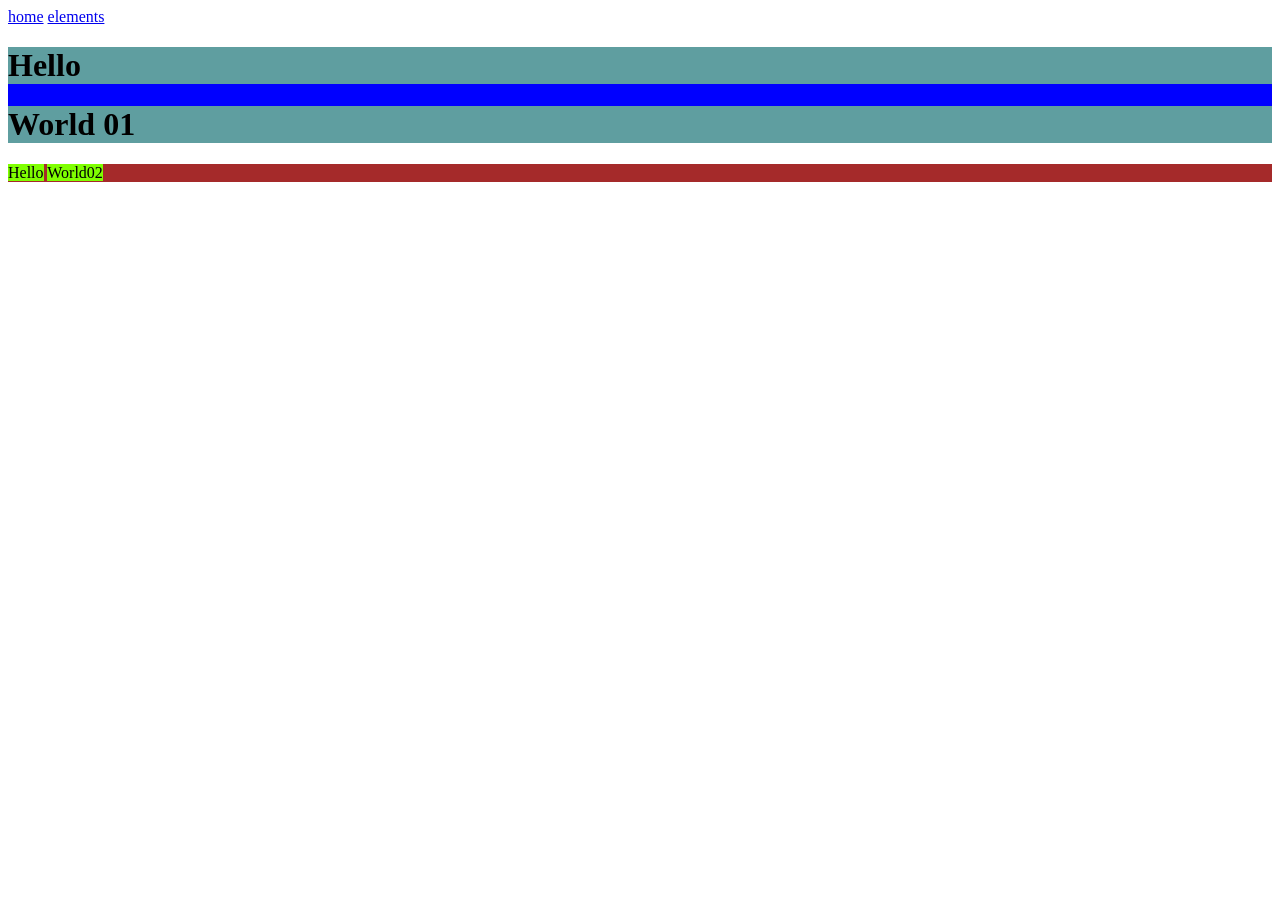
==== elements.html @ ec3ccedf "block level and inline level elements added" ====
<!DOCTYPE html>
<html lang="en">
<head>
    <meta charset="UTF-8">
    <meta name="viewport" content="width=device-width, initial-scale=1.0">
    <title>Document</title>
    <style>
        #box{
            background-color: blue;
        }
        h1{
            background-color: cadetblue;
        }
        #box1{
            background-color: brown;
        }
        span{
            background-color: chartreuse;
        }
    </style>
</head>
<body>
    <a href="index.html">home</a>
    <a href="elements.html">elements</a>
    <!--BLock elements takes the whole line of the web page-->
    <div id="box">
        <h1>Hello</h1>
        <h1>World 01</h1>
    </div>


    <!--Inline elements takes the width of the content so multiple content displays on the same line-->
    
    <div id="box1">
        <span>Hello</span>
        <span>World02</span>
    </div>
</body>
</html>
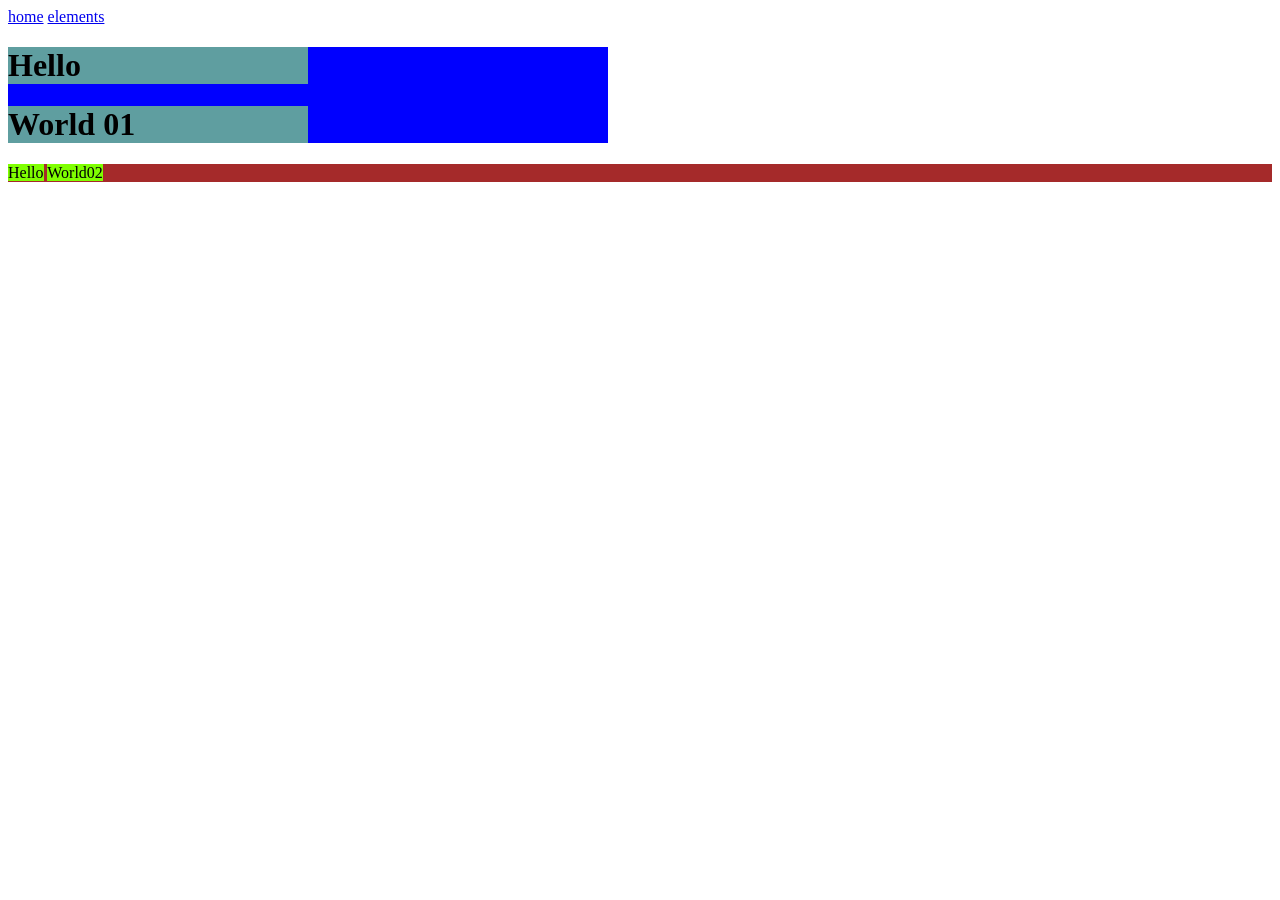
==== commit 9cf83da9: "width changed" ====
--- a/elements.html
+++ b/elements.html
@@ -7,9 +7,11 @@
     <style>
         #box{
             background-color: blue;
+            width: 600px;
         }
         h1{
             background-color: cadetblue;
+            width: 300px;
         }
         #box1{
             background-color: brown;
@@ -23,6 +25,7 @@
     <a href="index.html">home</a>
     <a href="elements.html">elements</a>
     <!--BLock elements takes the whole line of the web page-->
+    <!--Black level elements doesn't paste content on the same line no matter what the width is -->
     <div id="box">
         <h1>Hello</h1>
         <h1>World 01</h1>
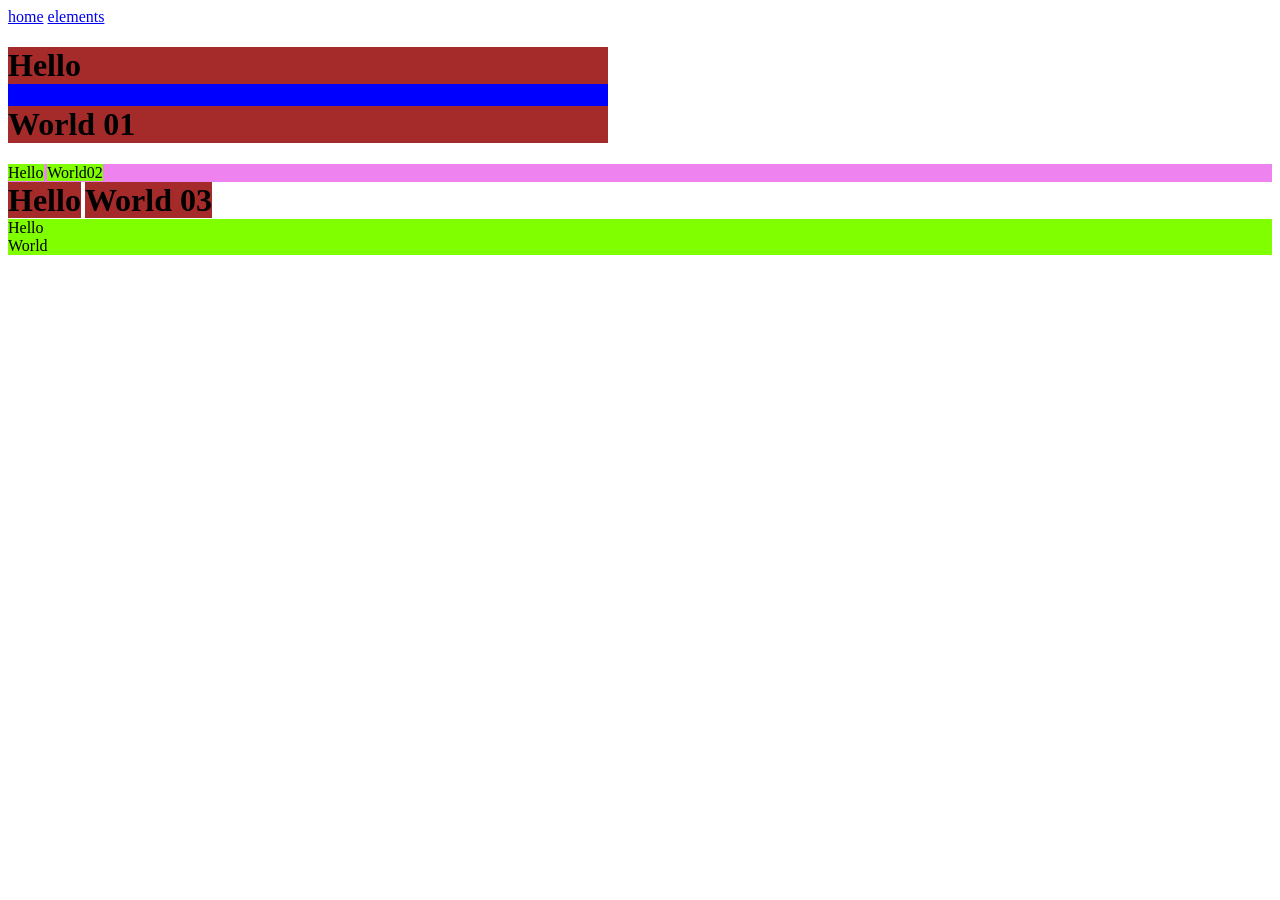
==== commit 275b9118: "turn block elements into inline and inline into block elements" ====
--- a/elements.html
+++ b/elements.html
@@ -10,15 +10,28 @@
             width: 600px;
         }
         h1{
-            background-color: cadetblue;
-            width: 300px;
+            background-color: brown;
         }
         #box1{
-            background-color: brown;
+            background-color: violet;
         }
         span{
             background-color: chartreuse;
         }
+        /* Inline or block elements cannot be added for div tags since it doesn't apply for the tags under the div tags but only the div tags */
+        /* #box3{
+            display: inline;
+            background-color: blueviolet;
+        }
+        #box4{
+            display: block;
+        } */
+         .inline{
+            display: inline;
+         }
+         .block{
+            display: block;
+         }
     </style>
 </head>
 <body>
@@ -38,5 +51,17 @@
         <span>Hello</span>
         <span>World02</span>
     </div>
+
+    <!--Change block level into inline level elements-->
+    <div id="box3">
+        <h1 class="inline">Hello</h1>
+        <h1 class="inline">World 03</h1>
+    </div>
+
+
+    <div id="box4"> 
+        <span class="block">Hello</span>
+        <span class="block">World</span>
+    </div>
 </body>
 </html>
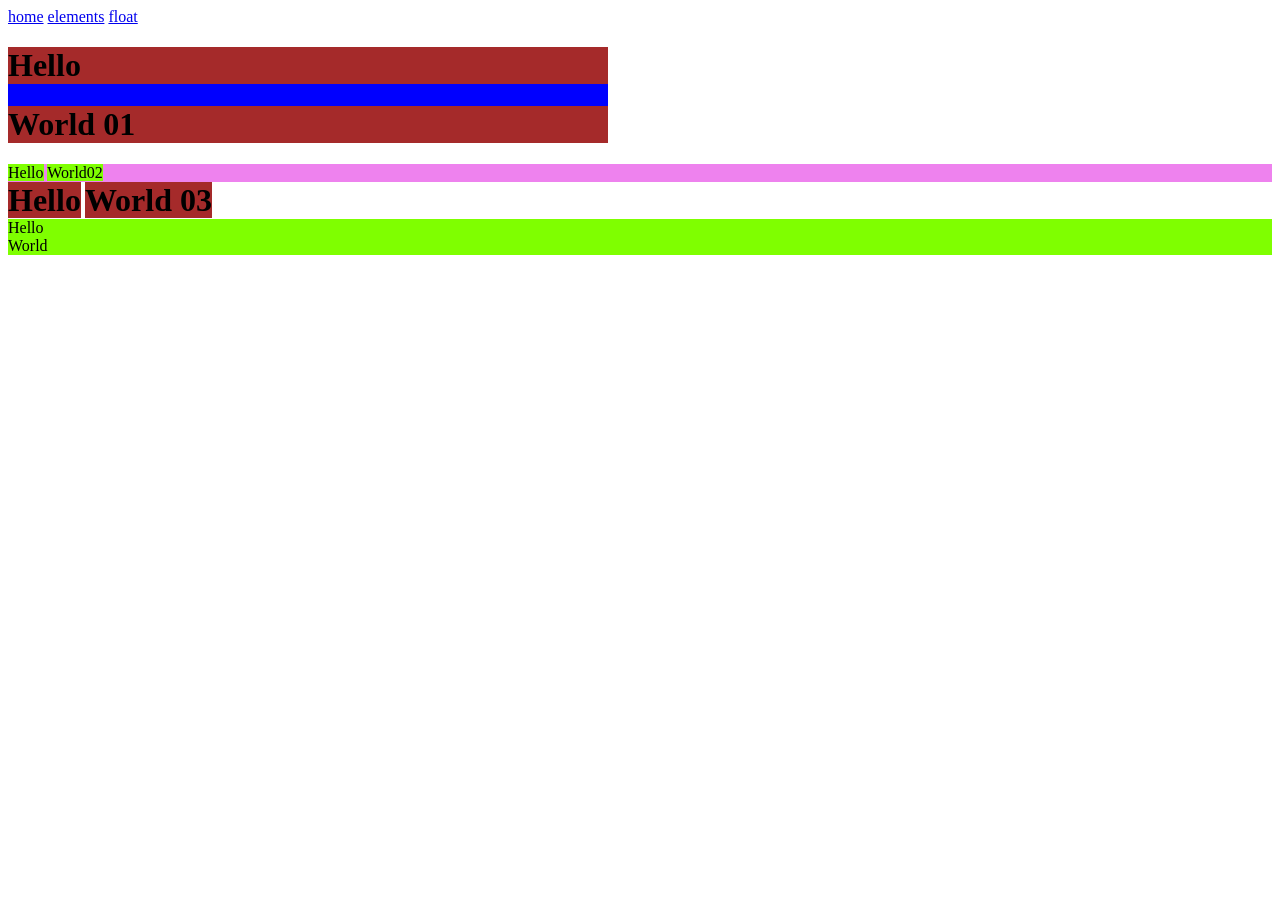
==== commit e9814712: "float added" ====
--- a/elements.html
+++ b/elements.html
@@ -37,6 +37,7 @@
 <body>
     <a href="index.html">home</a>
     <a href="elements.html">elements</a>
+    <a href="floats.html">float</a>
     <!--BLock elements takes the whole line of the web page-->
     <!--Black level elements doesn't paste content on the same line no matter what the width is -->
     <div id="box">
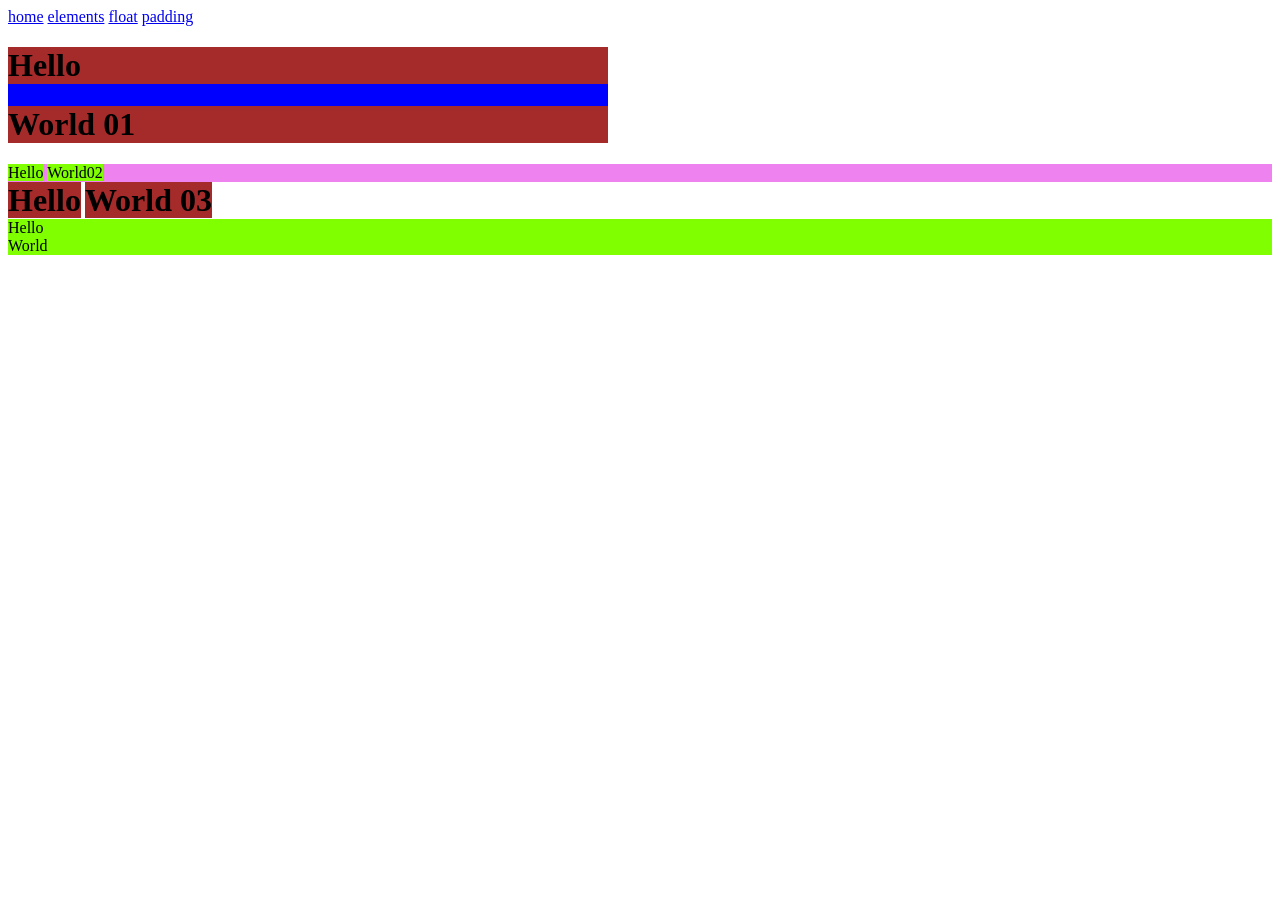
==== commit cdaf7bc7: "paddings" ====
--- a/elements.html
+++ b/elements.html
@@ -38,6 +38,7 @@
     <a href="index.html">home</a>
     <a href="elements.html">elements</a>
     <a href="floats.html">float</a>
+    <a href="padding.html">padding</a> <br>
     <!--BLock elements takes the whole line of the web page-->
     <!--Black level elements doesn't paste content on the same line no matter what the width is -->
     <div id="box">
